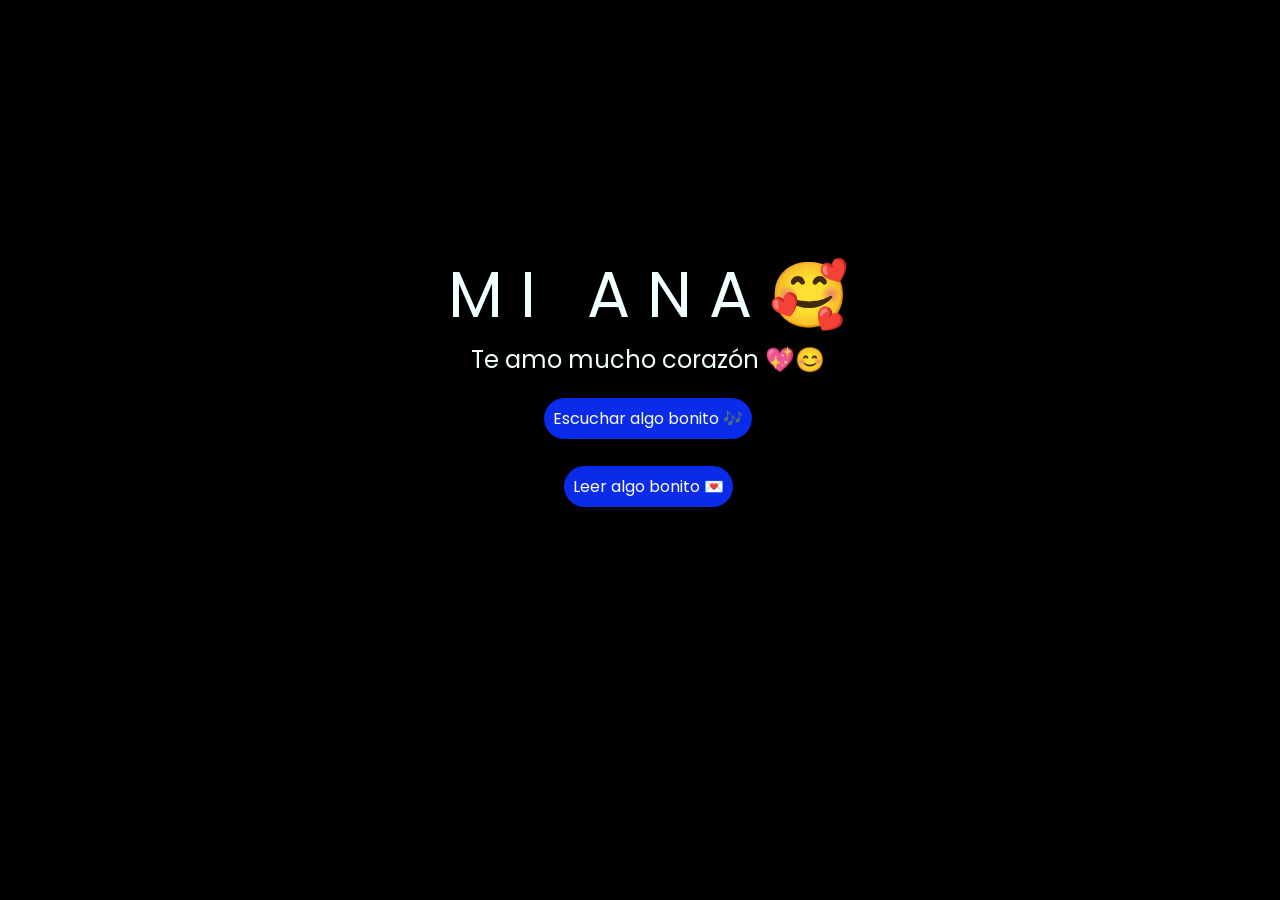
==== index.html @ f1d979cf "v1" ====
<!DOCTYPE html>
<html lang="es">

<head>
    <meta charset="UTF-8">
    <meta http-equiv="X-UA-Compatible" content="IE=edge">
    <meta name="viewport" content="width=device-width, initial-scale=1.0">
    <link rel="stylesheet" href="css/style.css">
    <link rel="icon" href="img/opc1.jpg" type="image/x-icon">
    <title>AMOR ♥️</title>
</head>

<body>
    <div class="greetings">
        <span>M</span>
        <span>I</span>
        <span>&nbsp;</span>
        <span>A</span>
        <span>N</span>
        <span>A</span>
        <span>🥰</span>
    </div>

    <div class="description">
        <span>Te amo mucho corazón 💖😊</span>
    </div>

    <div class="button">
        <button class="botones">
            <a href="flower.html" style="color: #fff;">Escuchar algo bonito 🎶</a>
        </button>
    </div>
    <br>
    <div class="button">
        <button class="botones">
            <a href="carta.html" style="color: #fff;">Leer algo bonito 💌</a>
        </button>
    </div>

</body>

</html>
---- css/style.css ----
@import url('https://fonts.googleapis.com/css2?family=Poppins:ital,wght@0,500;1,900&display=swap');
*{
    font-family: 'Poppins',cursive;
}
body{
    color: azure;
    width: 100%;
    height: 82vh;
    display: flex;
    flex-direction: column;
    align-items: center;
    justify-content: center;
    background-color: black;
    /* padding-top: -30; */
}

.botones{
    padding: 9px;
    border-radius: 80px;
    background-color: transparent;
    border: none;
}



.botones a{
    background-color: #0a2be9;
    padding: 9px;
    border-radius: 80px;
    -webkit-border-radius: 80px;
    -moz-border-radius: 80px;
    -ms-border-radius: 80px;
    -o-border-radius: 80px;

}

.botones a:focus{
    background-color: rgb(50, 194, 194);
}

.greetings{

    white-space: nowrap;

    font-size: clamp(1.5rem, 8vw, 4rem);

    overflow: hidden;
    text-align: center;
}
.greetings > span{
    animation: glow 2.5s ease-in-out infinite;
}
@keyframes glow{
    0%, 100%{
        color: #fff;
        text-shadow: 0 0 12px #39c6d6, 0 0 50px #39c6d6, 0 0 100px #39c6d6;
    }
    10%, 90%{
        color: #111;
        text-shadow: none;
    }
}
.greetings > span:nth-child(2){
    animation-delay: .2s ;
}
.greetings > span:nth-child(3){
    animation-delay: .4s ;
}
.greetings > span:nth-child(4){
    animation-delay: .6s;
}
.greetings > span:nth-child(5){
    animation-delay: .8s;
}
.greetings > span:nth-child(6){
    animation-delay: 1s;
}
.greetings > span:nth-child(7){
    animation-delay: 1.2s;
}

.description{
    font-size: 1.5rem;
    margin-bottom: 20px;
    text-align: center;
}

.button a{
    text-decoration: none;
    font-size: 1rem;
    color: #111;
}

@media screen and (max-width:574px){
    .greetings{
        display: block;
        font-size: 4rem;
        font-weight: 800;
        text-align: center;
    }
    .description{
        font-size: 2rem;
    }
    
    .button a{
        font-size: 1rem;
    }
}
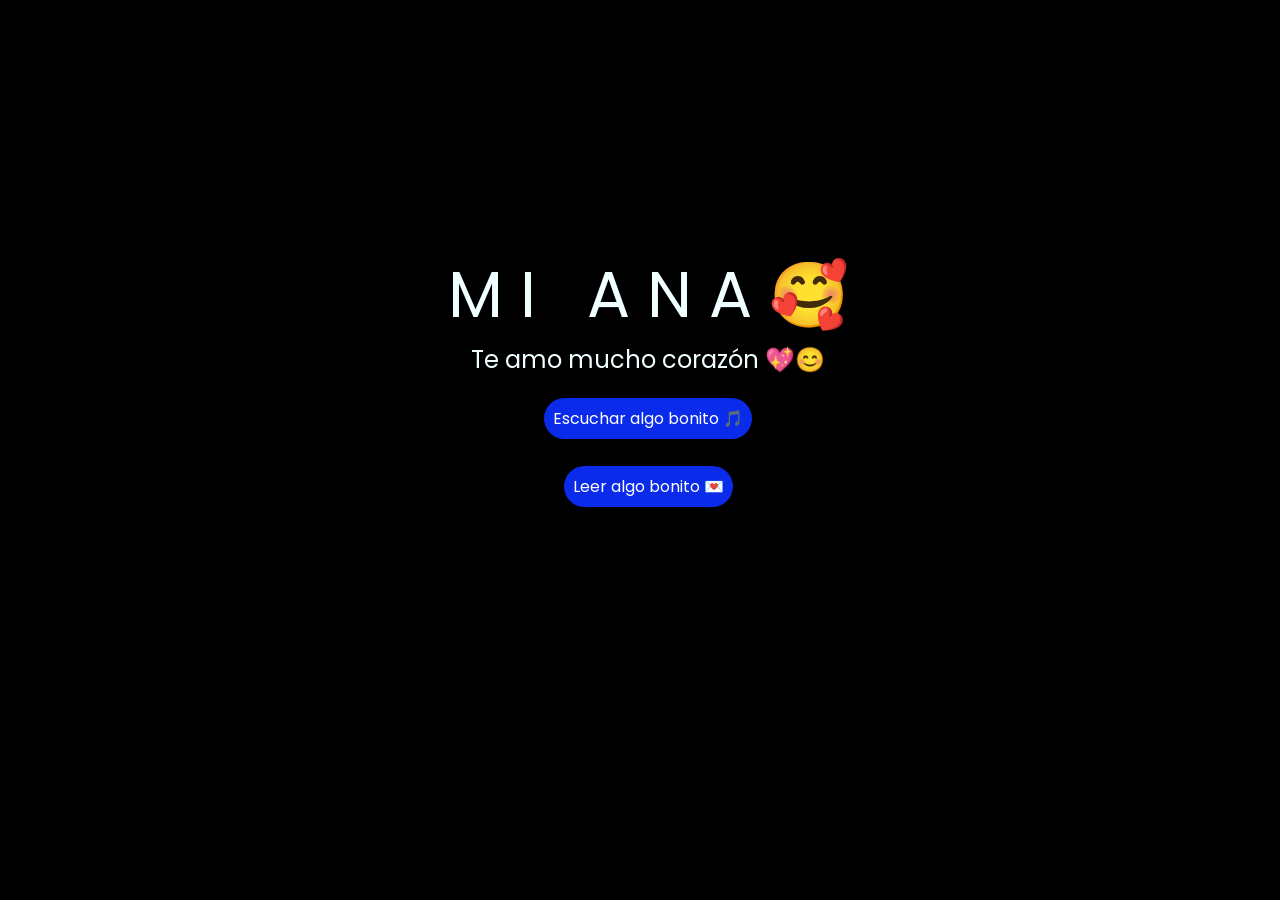
==== commit 27706706: "v3 fix lyrics" ====
--- a/index.html
+++ b/index.html
@@ -27,7 +27,7 @@
 
     <div class="button">
         <button class="botones">
-            <a href="flower.html" style="color: #fff;">Escuchar algo bonito 🎶</a>
+            <a href="flower.html" style="color: #fff;">Escuchar algo bonito 🎵</a>
         </button>
     </div>
     <br>
